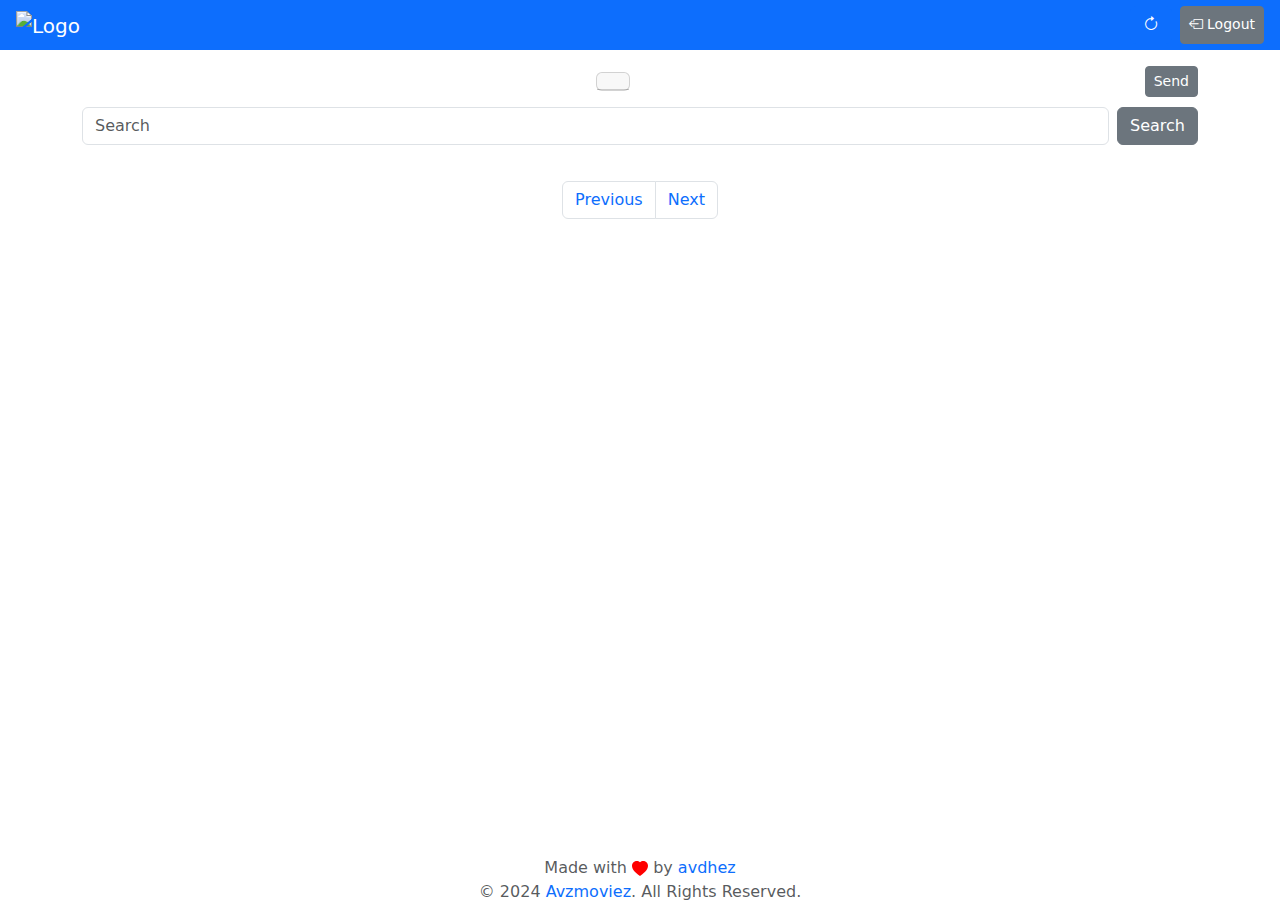
==== bot/server/template/index.html @ 58067d2c "Update index.html" ====
<!DOCTYPE html>
<html lang="en">

<head>
    <meta charset="UTF-8">
    <meta name="viewport" content="width=device-width, initial-scale=1.0">   
 <link rel="icon" href="https://raw.githubusercontent.com/avdhez/Surf-Tg/main/AddText_06-15-01.10.07.png" type="image/x-icon">
    <link rel="shortcut icon" href="https://raw.githubusercontent.com/avdhez/Surf-Tg/main/AddText_06-15-01.10.07.png"
        type="image/x-icon">
    <title>AVZMOVIES: Home</title>
    <link href="https://cdn.jsdelivr.net/npm/bootstrap@5.3.3/dist/css/bootstrap.min.css" rel="stylesheet"
        integrity="sha384-QWTKZyjpPEjISv5WaRU9OFeRpok6YctnYmDr5pNlyT2bRjXh0JMhjY6hW+ALEwIH" crossorigin="anonymous">
    <link rel="stylesheet" href="https://bootswatch.com/5/<!-- Theme -->/bootstrap.min.css">
    <script src="https://cdn.jsdelivr.net/npm/bootstrap@5.3.3/dist/js/bootstrap.bundle.min.js"
        integrity="sha384-YvpcrYf0tY3lHB60NNkmXc5s9fDVZLESaAA55NDzOxhy9GkcIdslK1eN7N6jIeHz"
        crossorigin="anonymous"></script>
    <link href="https://cdn.jsdelivr.net/npm/bootstrap-icons/font/bootstrap-icons.css" rel="stylesheet">
    <script src="https://code.jquery.com/jquery-3.6.0.min.js"></script>
    <script src="https://cdn.jsdelivr.net/gh/weebzone/weebzone/data/Surf-TG/js/SurfTG.js"></script>
    <script disable-devtool-auto src='https://cdn.jsdelivr.net/npm/disable-devtool'></script>
</head>
<style>
    a {
        text-decoration: none;
    }

    ::-webkit-scrollbar {
        width: 5px;
    }

    ::-webkit-scrollbar-thumb {
        background: #888;
    }

    ::-webkit-scrollbar-thumb:hover {
        background: #555;
    }

    html {
        position: relative;
        min-height: 100%;
    }

    body {
        margin-bottom: 60px;
    }

    .footer {
        position: absolute;
        bottom: 0;
        width: 100%;
        height: 60px;
    }

    .col {
        transition: all 0.3s;
    }

    .col:hover {
        transform: scale(1.05);
    }
</style>

<body>

    <div class="admin-only modal fade" id="sendFileModal" aria-labelledby="sendFileModalLabel" aria-hidden="true">
        <div class="modal-dialog modal-dialog-centered">
            <div class="modal-content">
                <div class="modal-body">
                    <form action="/send" method="post" id="sendPopupForm">
                        <input type="hidden" id="chatId" name="chatId" value="<!-- Chat_id -->">
                        <input type="hidden" id="selectedIds" name="selectedIds">
                        <label for="folderSearch">Search Folder:</label>
                        <input type="text" class="form-control" id="folderSearch" name="folderSearch"><br>
                        <select class="form-select" id="folderDropdown"></select><br>
                        <input type="hidden" id="folderId" name="folderId">

                        <div class="d-flex justify-content-end">
                            <button type="button" class="btn btn-secondary me-2" data-bs-dismiss="modal">Close</button>
                            <button type="submit" class="btn btn-primary" onclick="submitSendForm()" id="sendButton"
                                disabled>Submit</button>
                        </div>
                    </form>
                </div>
            </div>
        </div>
    </div>

    <nav class="navbar navbar-expand-lg bg-primary mb-3 p-1" data-bs-theme="dark">
        <div class="container-fluid">
            <a class="navbar-brand" href="/">
                <img src="https://cdn.jsdelivr.net/gh/weebzone/weebzone/data/Surf-TG/src/logo%20(2).png" alt="Logo"
                    height="40">
            </a>
            <div class="d-flex">
                <form action="/reload" method="get" role="reload" class="admin-only ">
                    <button type="submit" class="btn btn-primary me-2" name="chatId" value="<!-- Chat_id -->">
                        <i class="bi bi-arrow-clockwise" ></i>
                    </button>
                </form>
                <form id="signoutForm" action="/logout" method="post" class="d-flex" role="logout">
                    <button type="submit" class="btn btn-secondary btn-sm"><i class="bi bi-box-arrow-left"></i>
                        Logout</button>
                </form>
            </div>
        </div>
    </nav>
    <div class="container d-flex align-items-center justify-content-center">
        <div class="card mx-auto text-center">
            <div class="card-header"><!-- Title --></div>
        </div>
        <button type="button" class="admin-only btn btn-secondary btn-sm" data-bs-toggle="modal"
            data-bs-target="#sendFileModal" onclick="sendPopupForm()">Send</button>
    </div>
    <div class="container">
        <form class="d-flex" style="margin: auto; padding-top: 10px; padding-bottom: 20px;"
            action="/search/<!-- Chat_id -->" method="get">
            <input class="form-control me-sm-2" type="search" placeholder="Search" name="q">
            <button class="btn btn-secondary my-sm-0" type="submit">Search</button>
        </form>
    </div>

    <div class="container py-2">
        <!-- Telegram File Grid Card  -->
        <div class="row row-cols-2 row-cols-md-4 row-cols-lg-5 g-2">
            <!-- Telegram File Card  -->
            <!-- Print -->
        </div>
    </div>
    <div class="container d-flex align-items-center justify-content-center">
        <div>
            <ul class="pagination">
                <li class="page-item">
                    <a class="page-link" id="prevButton" href="#">Previous</a>
                </li>
                <li class="page-item">
                    <a class="page-link" id="nextButton" href="#">Next</a>
                </li>
            </ul>
        </div>
    </div>
        <footer class="footer mt-auto py-3 text-muted text-center" style="color: white;">
        <div class="container d-flex justify-content-center align-items-center" style="width: 100%; padding: 0 10px;">
            <p class="float-end">
            <p>Made with <svg width="1em" height="1em" viewBox="0 0 16 16" class="bi bi-heart-fill" fill="red"
                    xmlns="http://www.w3.org/2000/svg">
                    <path fill-rule="evenodd"
                        d="M8 1.314C12.438-3.248 23.534 4.735 8 15-7.534 4.736 3.562-3.248 8 1.314z" />
                </svg> by <a href="https://github.com/avdhez" target="_blank">avdhez</a><br>
                &copy; 2024 <a href="https://t.me/avzarchive" target="_blank">Avzmoviez</a>. All Rights
                Reserved.
            </p>
        </div>
    </footer>
</body>
<script>
    document.addEventListener("DOMContentLoaded", function () {
        const prevButton = document.getElementById("prevButton");
        const nextButton = document.getElementById("nextButton");

        const url = new URL(window.location.href);
        const chatId = url.pathname.match(/\/channel\/(-?\d+)/) ? url.pathname.match(/\/channel\/(-?\d+)/)[1] : null;
        const currentPage = url.searchParams.get("page") ? parseInt(url.searchParams.get("page")) : 1;

        prevButton.addEventListener("click", function () {
            if (currentPage > 1) {
                navigateChannel(url.origin + url.pathname, currentPage - 1);
            } else {
                prevButton.classList.add("disabled");
            }
        });

        nextButton.addEventListener("click", function () {
            navigateChannel(url.origin + url.pathname, currentPage + 1);
        });
    });

    function navigateChannel(url, page) {
        const match = url.match(/\/(channel|search)\/(-?\d+)/);
        const chatId = match ? match[2] : null;

        if (!chatId) {
            alert("Invalid channel URL. Please provide a URL like http://127.0.0.1:8000/channel/-1001767698380");
            return;
        }

        const searchParams = new URLSearchParams(window.location.search);
        const searchQuery = searchParams.get('q');
        page = parseInt(page) || 1;

        let newUrl = url;
        if (searchQuery || page > 1) {
            newUrl += searchQuery ? `?q=${searchQuery}` : '';
            newUrl += page > 1 ? `${searchQuery ? '&' : '?'}page=${page}` : '';
        }

        window.location.href = newUrl;
    }
</script>

</html>
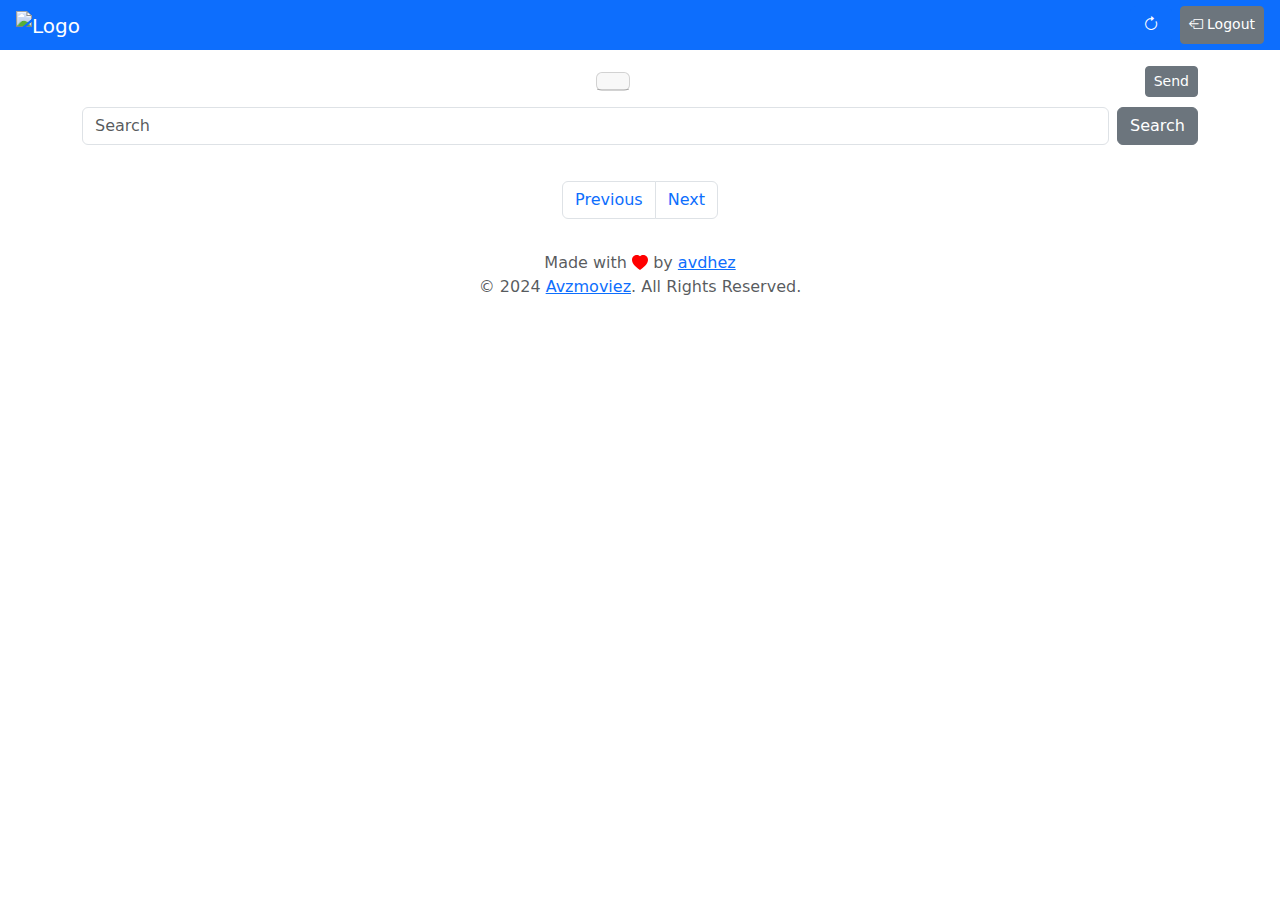
==== commit 6f428428: "Update index.html" ====
--- a/bot/server/template/index.html
+++ b/bot/server/template/index.html
@@ -7,59 +7,18 @@
  <link rel="icon" href="https://raw.githubusercontent.com/avdhez/Surf-Tg/main/AddText_06-15-01.10.07.png" type="image/x-icon">
     <link rel="shortcut icon" href="https://raw.githubusercontent.com/avdhez/Surf-Tg/main/AddText_06-15-01.10.07.png"
         type="image/x-icon">
-    <title>AVZMOVIES: Home</title>
+    <title>AVZMOVIES: INDEX</title>
     <link href="https://cdn.jsdelivr.net/npm/bootstrap@5.3.3/dist/css/bootstrap.min.css" rel="stylesheet"
         integrity="sha384-QWTKZyjpPEjISv5WaRU9OFeRpok6YctnYmDr5pNlyT2bRjXh0JMhjY6hW+ALEwIH" crossorigin="anonymous">
     <link rel="stylesheet" href="https://bootswatch.com/5/<!-- Theme -->/bootstrap.min.css">
     <script src="https://cdn.jsdelivr.net/npm/bootstrap@5.3.3/dist/js/bootstrap.bundle.min.js"
         integrity="sha384-YvpcrYf0tY3lHB60NNkmXc5s9fDVZLESaAA55NDzOxhy9GkcIdslK1eN7N6jIeHz"
         crossorigin="anonymous"></script>
-    <link href="https://cdn.jsdelivr.net/npm/bootstrap-icons/font/bootstrap-icons.css" rel="stylesheet">
+    <link href="https://github.com/avdhez/Surf-Tg/blob/main/bot/server/template/site.css" rel="stylesheet"> <link href="https://cdn.jsdelivr.net/npm/bootstrap-icons/font/bootstrap-icons.css" rel="stylesheet">
     <script src="https://code.jquery.com/jquery-3.6.0.min.js"></script>
     <script src="https://cdn.jsdelivr.net/gh/weebzone/weebzone/data/Surf-TG/js/SurfTG.js"></script>
     <script disable-devtool-auto src='https://cdn.jsdelivr.net/npm/disable-devtool'></script>
 </head>
-<style>
-    a {
-        text-decoration: none;
-    }
-
-    ::-webkit-scrollbar {
-        width: 5px;
-    }
-
-    ::-webkit-scrollbar-thumb {
-        background: #888;
-    }
-
-    ::-webkit-scrollbar-thumb:hover {
-        background: #555;
-    }
-
-    html {
-        position: relative;
-        min-height: 100%;
-    }
-
-    body {
-        margin-bottom: 60px;
-    }
-
-    .footer {
-        position: absolute;
-        bottom: 0;
-        width: 100%;
-        height: 60px;
-    }
-
-    .col {
-        transition: all 0.3s;
-    }
-
-    .col:hover {
-        transform: scale(1.05);
-    }
-</style>
 
 <body>
 
@@ -89,7 +48,7 @@
     <nav class="navbar navbar-expand-lg bg-primary mb-3 p-1" data-bs-theme="dark">
         <div class="container-fluid">
             <a class="navbar-brand" href="/">
-                <img src="https://cdn.jsdelivr.net/gh/weebzone/weebzone/data/Surf-TG/src/logo%20(2).png" alt="Logo"
+                <img src="https://raw.githubusercontent.com/avdhez/Surf-Tg/main/AddText_06-15-01.10.07.png" alt="Logo"
                     height="40">
             </a>
             <div class="d-flex">
@@ -198,4 +157,4 @@
     }
 </script>
 
-</html>+</html>
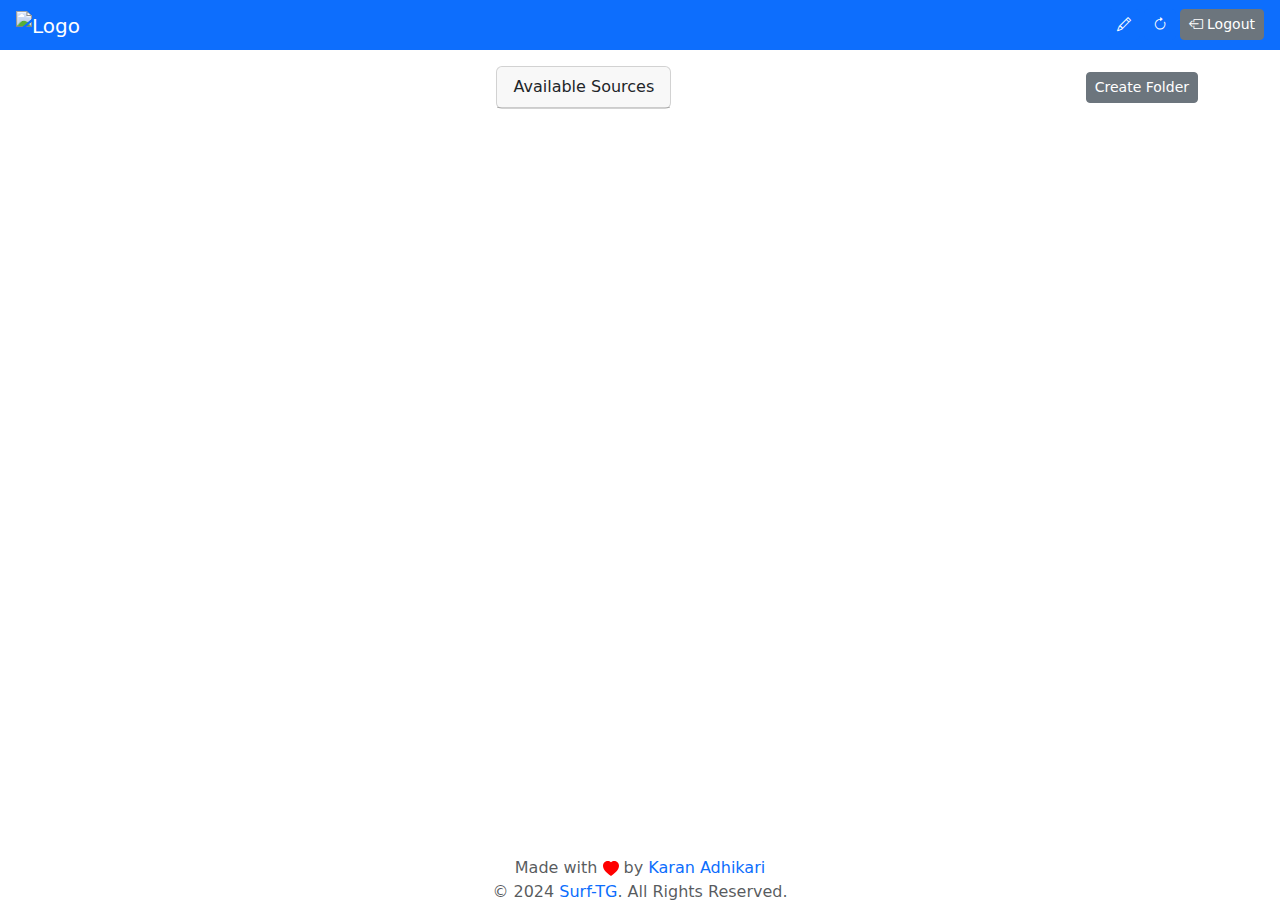
==== commit c2d666d2: "Update index.html" ====
--- a/bot/server/template/index.html
+++ b/bot/server/template/index.html
@@ -3,58 +3,142 @@
 
 <head>
     <meta charset="UTF-8">
-    <meta name="viewport" content="width=device-width, initial-scale=1.0">   
- <link rel="icon" href="https://raw.githubusercontent.com/avdhez/Surf-Tg/main/AddText_06-15-01.10.07.png" type="image/x-icon">
-    <link rel="shortcut icon" href="https://raw.githubusercontent.com/avdhez/Surf-Tg/main/AddText_06-15-01.10.07.png"
+    <meta name="viewport" content="width=device-width, initial-scale=1.0">
+    <link rel="icon" href="https://cdn.jsdelivr.net/gh/weebzone/weebzone/data/Surf-TG/src/ico2.png" type="image/x-icon">
+    <link rel="shortcut icon" href="https://cdn.jsdelivr.net/gh/weebzone/weebzone/data/Surf-TG/src/ico2.png"
         type="image/x-icon">
-    <title>AVZMOVIES: INDEX</title>
+    <title>Surf-TG: Home</title>
     <link href="https://cdn.jsdelivr.net/npm/bootstrap@5.3.3/dist/css/bootstrap.min.css" rel="stylesheet"
         integrity="sha384-QWTKZyjpPEjISv5WaRU9OFeRpok6YctnYmDr5pNlyT2bRjXh0JMhjY6hW+ALEwIH" crossorigin="anonymous">
     <link rel="stylesheet" href="https://bootswatch.com/5/<!-- Theme -->/bootstrap.min.css">
     <script src="https://cdn.jsdelivr.net/npm/bootstrap@5.3.3/dist/js/bootstrap.bundle.min.js"
         integrity="sha384-YvpcrYf0tY3lHB60NNkmXc5s9fDVZLESaAA55NDzOxhy9GkcIdslK1eN7N6jIeHz"
         crossorigin="anonymous"></script>
-    <link href="https://github.com/avdhez/Surf-Tg/blob/main/bot/server/template/site.css" rel="stylesheet"> <link href="https://cdn.jsdelivr.net/npm/bootstrap-icons/font/bootstrap-icons.css" rel="stylesheet">
-    <script src="https://code.jquery.com/jquery-3.6.0.min.js"></script>
     <script src="https://cdn.jsdelivr.net/gh/weebzone/weebzone/data/Surf-TG/js/SurfTG.js"></script>
     <script disable-devtool-auto src='https://cdn.jsdelivr.net/npm/disable-devtool'></script>
+    <link href="https://cdn.jsdelivr.net/npm/bootstrap-icons/font/bootstrap-icons.css" rel="stylesheet">
 </head>
+<style>
+    a {
+        text-decoration: none;
+    }
+
+    ::-webkit-scrollbar {
+        width: 5px;
+    }
+
+    ::-webkit-scrollbar-thumb {
+        background: #888;
+    }
+
+    ::-webkit-scrollbar-thumb:hover {
+        background: #555;
+    }
+
+    html {
+        position: relative;
+        min-height: 100%;
+    }
+
+    body {
+        margin-bottom: 60px;
+    }
+
+    .footer {
+        position: absolute;
+        bottom: 0;
+        width: 100%;
+        height: 60px;
+    }
+
+    .col {
+        transition: all 0.3s;
+    }
+
+    .col:hover {
+        transform: scale(1.05);
+    }
+</style>
 
 <body>
-
-    <div class="admin-only modal fade" id="sendFileModal" aria-labelledby="sendFileModalLabel" aria-hidden="true">
+    <div class="admin-only modal fade" id="editConfigModal" aria-labelledby="editConfigModalLabel" aria-hidden="true">
         <div class="modal-dialog modal-dialog-centered">
             <div class="modal-content">
                 <div class="modal-body">
-                    <form action="/send" method="post" id="sendPopupForm">
-                        <input type="hidden" id="chatId" name="chatId" value="<!-- Chat_id -->">
-                        <input type="hidden" id="selectedIds" name="selectedIds">
-                        <label for="folderSearch">Search Folder:</label>
-                        <input type="text" class="form-control" id="folderSearch" name="folderSearch"><br>
-                        <select class="form-select" id="folderDropdown"></select><br>
-                        <input type="hidden" id="folderId" name="folderId">
-
+                    <form action="/config" method="post">
+                        <label for="edit_channel">Auth Channel:</label>
+                        <input type="text" class="form-control" id="edit_channel" name="channel" value=""><br>
+                        <label for="edit_theme">Theme:</label>
+                        <input type="text" class="form-control" id="edit_theme" name="theme" value="<!-- Theme -->"><br>
                         <div class="d-flex justify-content-end">
+                            <button type="submit" class="btn btn-primary me-2"
+                                onclick="submitEditConfigForm()">Submit</button>
                             <button type="button" class="btn btn-secondary me-2" data-bs-dismiss="modal">Close</button>
-                            <button type="submit" class="btn btn-primary" onclick="submitSendForm()" id="sendButton"
-                                disabled>Submit</button>
                         </div>
                     </form>
                 </div>
             </div>
         </div>
     </div>
+    <div class="admin-only modal fade" id="createFolderModal" aria-labelledby="createFolderModalLabel"
+        aria-hidden="true">
+        <div class="modal-dialog modal-dialog-centered">
+            <div class="modal-content">
+                <div class="modal-body">
+                    <form action="/create" method="post">
+                        <label for="folderName" class="form-label">Folder Name</label>
+                        <input type="text" class="form-control" id="folderName" name="folderName"
+                            placeholder="Enter folder name">
+                        <label for="thumbnail" class="form-label">Thumbnail</label>
+                        <input type="text" class="form-control" id="thumbnail" name="thumbnail"
+                            placeholder="Thumbnail url"><br>
+                        <input type="hidden" id="parent_dir" name="parent_dir" readonly>
+                        <div class="d-flex justify-content-end">
+                            <button type="button" class="btn btn-secondary me-2" data-bs-dismiss="modal">Close</button>
+                            <button type="submit" class="btn btn-primary">Create</button>
+                        </div>
+                    </form>
+                </div>
+            </div>
+        </div>
+    </div>
+
+    <div class="admin-only modal fade" id="editFolderModal" aria-labelledby="editFolderModalLabel" aria-hidden="true">
+        <div class="modal-dialog modal-dialog-centered">
+            <div class="modal-content">
+                <div class="modal-body">
+                    <form action="/edit" method="post">
+                        <input type="hidden" id="edit_folder_id" name="folder_id" value="">
+                        <input type="hidden" id="edit_parent" name="parent" value="">
+                        <label for="edit_folderName">Folder Name:</label>
+                        <input type="text" class="form-control" id="edit_folderName" name="folderName" value=""><br>
+                        <label for="edit_thumbnail">Thumbnail:</label>
+                        <input type="text" class="form-control" id="edit_thumbnail" name="thumbnail" value=""><br>
+                        <div class="d-flex justify-content-end">
+                            <button type="submit" class="btn btn-primary me-2"
+                                onclick="submitEditForm()">Submit</button>
+                            <button type="button" class="btn btn-secondary me-2" data-bs-dismiss="modal">Close</button>
+                            <button type="button" class="btn btn-danger" onclick="deleteItem()">Delete</button>
+                        </div>
+                    </form>
+                </div>
+            </div>
+        </div>
+    </div>
 
     <nav class="navbar navbar-expand-lg bg-primary mb-3 p-1" data-bs-theme="dark">
         <div class="container-fluid">
             <a class="navbar-brand" href="/">
-                <img src="https://raw.githubusercontent.com/avdhez/Surf-Tg/main/AddText_06-15-01.10.07.png" alt="Logo"
+                <img src="https://cdn.jsdelivr.net/gh/weebzone/weebzone/data/Surf-TG/src/logo%20(2).png" alt="Logo"
                     height="40">
             </a>
             <div class="d-flex">
+                <button type="button" class="admin-only btn btn-primary me-1 btn-sm" data-bs-toggle="modal"
+                    data-bs-target="#editConfigModal"><i
+                        class="bi bi-pencil"></i></button>
                 <form action="/reload" method="get" role="reload" class="admin-only ">
-                    <button type="submit" class="btn btn-primary me-2" name="chatId" value="<!-- Chat_id -->">
-                        <i class="bi bi-arrow-clockwise" ></i>
+                    <button type="submit" class="btn btn-primary me-1 btn-sm" name="chatId" value="home">
+                        <i class="bi bi-arrow-clockwise"></i>
                     </button>
                 </form>
                 <form id="signoutForm" action="/logout" method="post" class="d-flex" role="logout">
@@ -66,95 +150,61 @@
     </nav>
     <div class="container d-flex align-items-center justify-content-center">
         <div class="card mx-auto text-center">
-            <div class="card-header"><!-- Title --></div>
+            <div class="card-header">Available Sources</div>
         </div>
         <button type="button" class="admin-only btn btn-secondary btn-sm" data-bs-toggle="modal"
-            data-bs-target="#sendFileModal" onclick="sendPopupForm()">Send</button>
-    </div>
-    <div class="container">
-        <form class="d-flex" style="margin: auto; padding-top: 10px; padding-bottom: 20px;"
-            action="/search/<!-- Chat_id -->" method="get">
-            <input class="form-control me-sm-2" type="search" placeholder="Search" name="q">
-            <button class="btn btn-secondary my-sm-0" type="submit">Search</button>
-        </form>
-    </div>
-
+            data-bs-target="#createFolderModal" onclick="createPopupForm(event)">Create Folder</button>
+    </div>
     <div class="container py-2">
-        <!-- Telegram File Grid Card  -->
-        <div class="row row-cols-2 row-cols-md-4 row-cols-lg-5 g-2">
-            <!-- Telegram File Card  -->
+        <!-- Channel grid  -->
+        <div class="hide-channel row row-cols-2 row-cols-md-4 row-cols-lg-6 g-2">
+            <!-- Channel card  -->
             <!-- Print -->
         </div>
-    </div>
-    <div class="container d-flex align-items-center justify-content-center">
-        <div>
-            <ul class="pagination">
-                <li class="page-item">
-                    <a class="page-link" id="prevButton" href="#">Previous</a>
-                </li>
-                <li class="page-item">
-                    <a class="page-link" id="nextButton" href="#">Next</a>
-                </li>
-            </ul>
-        </div>
-    </div>
-        <footer class="footer mt-auto py-3 text-muted text-center" style="color: white;">
+        <!-- Folder grid  -->
+        <div class="row row-cols-2 row-cols-md-4 row-cols-lg-6 g-2">
+            <!-- Folder card  -->
+            <!-- Playlist -->
+        </div>
+    </div>
+    <footer class="footer mt-auto py-3 text-muted text-center" style="color: white;">
         <div class="container d-flex justify-content-center align-items-center" style="width: 100%; padding: 0 10px;">
             <p class="float-end">
             <p>Made with <svg width="1em" height="1em" viewBox="0 0 16 16" class="bi bi-heart-fill" fill="red"
                     xmlns="http://www.w3.org/2000/svg">
                     <path fill-rule="evenodd"
                         d="M8 1.314C12.438-3.248 23.534 4.735 8 15-7.534 4.736 3.562-3.248 8 1.314z" />
-                </svg> by <a href="https://github.com/avdhez" target="_blank">avdhez</a><br>
-                &copy; 2024 <a href="https://t.me/avzarchive" target="_blank">Avzmoviez</a>. All Rights
+                </svg> by <a href="https://github.com/weebzone" target="_blank">Karan Adhikari</a><br>
+                &copy; 2024 <a href="https://github.com/weebzone/Surf-TG" target="_blank">Surf-TG</a>. All Rights
                 Reserved.
             </p>
         </div>
     </footer>
 </body>
 <script>
-    document.addEventListener("DOMContentLoaded", function () {
-        const prevButton = document.getElementById("prevButton");
-        const nextButton = document.getElementById("nextButton");
-
-        const url = new URL(window.location.href);
-        const chatId = url.pathname.match(/\/channel\/(-?\d+)/) ? url.pathname.match(/\/channel\/(-?\d+)/)[1] : null;
-        const currentPage = url.searchParams.get("page") ? parseInt(url.searchParams.get("page")) : 1;
-
-        prevButton.addEventListener("click", function () {
-            if (currentPage > 1) {
-                navigateChannel(url.origin + url.pathname, currentPage - 1);
-            } else {
-                prevButton.classList.add("disabled");
+    function setDefaultChannelValue() {
+        const channelCards = document.querySelectorAll('.channel-card');
+
+        const cids = Array.from(channelCards).map(card => {
+            const link = card.querySelector('a');
+            console.log(link)
+            if (link) {
+                const cid = link.getAttribute('href').split('/').pop();
+                return `-100${cid}`;
             }
-        });
-
-        nextButton.addEventListener("click", function () {
-            navigateChannel(url.origin + url.pathname, currentPage + 1);
+            return null;
+        }).filter(cid => cid !== null);
+
+        const channelInput = document.getElementById('edit_channel');
+        channelInput.value = cids.join(', ');
+    }
+
+    document.addEventListener('DOMContentLoaded', function () {
+        const editConfigModal = document.getElementById('editConfigModal');
+        editConfigModal.addEventListener('show.bs.modal', function () {
+            setDefaultChannelValue();
         });
     });
 
-    function navigateChannel(url, page) {
-        const match = url.match(/\/(channel|search)\/(-?\d+)/);
-        const chatId = match ? match[2] : null;
-
-        if (!chatId) {
-            alert("Invalid channel URL. Please provide a URL like http://127.0.0.1:8000/channel/-1001767698380");
-            return;
-        }
-
-        const searchParams = new URLSearchParams(window.location.search);
-        const searchQuery = searchParams.get('q');
-        page = parseInt(page) || 1;
-
-        let newUrl = url;
-        if (searchQuery || page > 1) {
-            newUrl += searchQuery ? `?q=${searchQuery}` : '';
-            newUrl += page > 1 ? `${searchQuery ? '&' : '?'}page=${page}` : '';
-        }
-
-        window.location.href = newUrl;
-    }
 </script>
-
-</html>
+</html>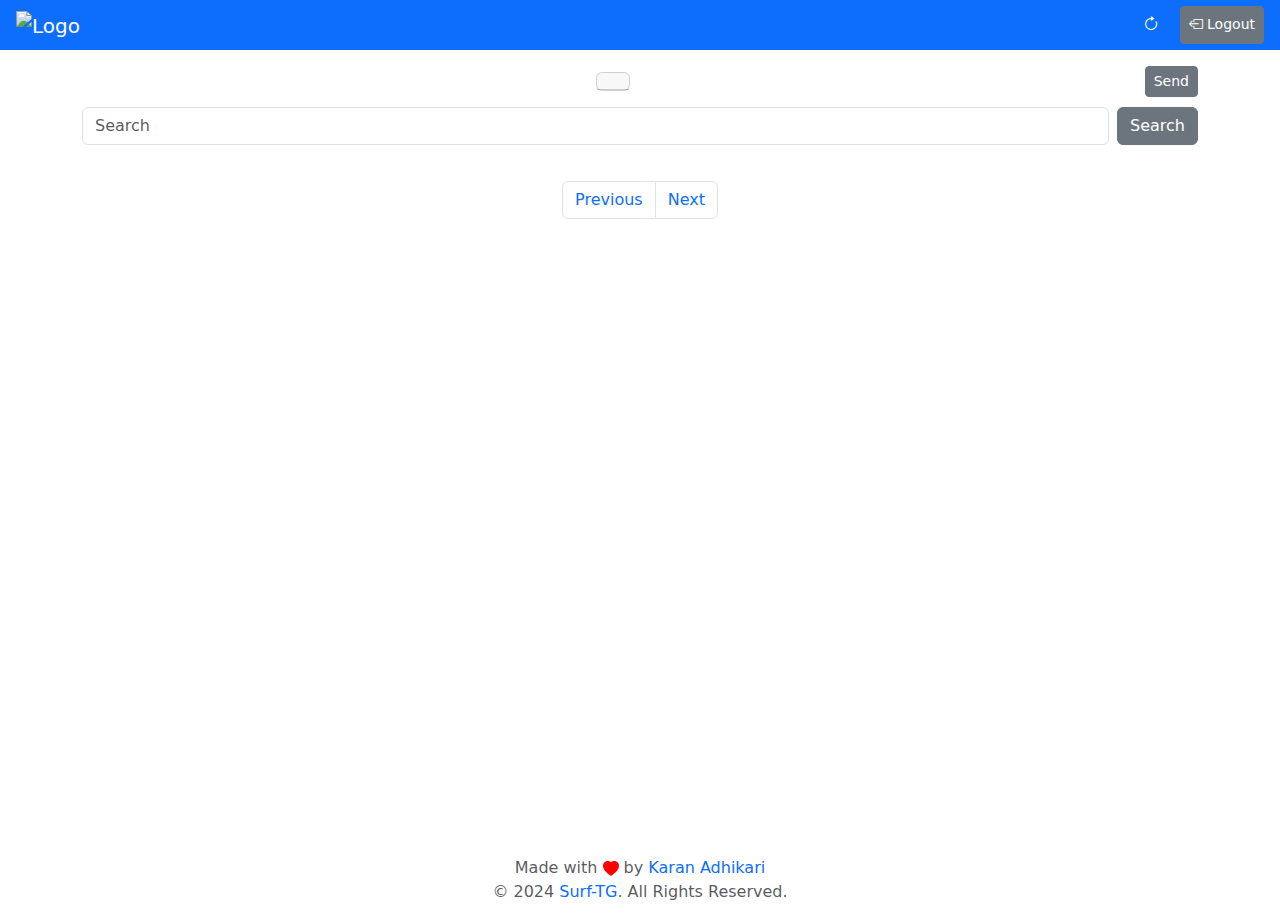
==== commit e35d421f: "Update index.html" ====
--- a/bot/server/template/index.html
+++ b/bot/server/template/index.html
@@ -7,16 +7,17 @@
     <link rel="icon" href="https://cdn.jsdelivr.net/gh/weebzone/weebzone/data/Surf-TG/src/ico2.png" type="image/x-icon">
     <link rel="shortcut icon" href="https://cdn.jsdelivr.net/gh/weebzone/weebzone/data/Surf-TG/src/ico2.png"
         type="image/x-icon">
-    <title>Surf-TG: Home</title>
+    <title>Surf-TG: Chat- <!-- Title --></title>
     <link href="https://cdn.jsdelivr.net/npm/bootstrap@5.3.3/dist/css/bootstrap.min.css" rel="stylesheet"
         integrity="sha384-QWTKZyjpPEjISv5WaRU9OFeRpok6YctnYmDr5pNlyT2bRjXh0JMhjY6hW+ALEwIH" crossorigin="anonymous">
     <link rel="stylesheet" href="https://bootswatch.com/5/<!-- Theme -->/bootstrap.min.css">
     <script src="https://cdn.jsdelivr.net/npm/bootstrap@5.3.3/dist/js/bootstrap.bundle.min.js"
         integrity="sha384-YvpcrYf0tY3lHB60NNkmXc5s9fDVZLESaAA55NDzOxhy9GkcIdslK1eN7N6jIeHz"
         crossorigin="anonymous"></script>
+    <link href="https://cdn.jsdelivr.net/npm/bootstrap-icons/font/bootstrap-icons.css" rel="stylesheet">
+    <script src="https://code.jquery.com/jquery-3.6.0.min.js"></script>
     <script src="https://cdn.jsdelivr.net/gh/weebzone/weebzone/data/Surf-TG/js/SurfTG.js"></script>
     <script disable-devtool-auto src='https://cdn.jsdelivr.net/npm/disable-devtool'></script>
-    <link href="https://cdn.jsdelivr.net/npm/bootstrap-icons/font/bootstrap-icons.css" rel="stylesheet">
 </head>
 <style>
     a {
@@ -61,64 +62,23 @@
 </style>
 
 <body>
-    <div class="admin-only modal fade" id="editConfigModal" aria-labelledby="editConfigModalLabel" aria-hidden="true">
+
+    <div class="admin-only modal fade" id="sendFileModal" aria-labelledby="sendFileModalLabel" aria-hidden="true">
         <div class="modal-dialog modal-dialog-centered">
             <div class="modal-content">
                 <div class="modal-body">
-                    <form action="/config" method="post">
-                        <label for="edit_channel">Auth Channel:</label>
-                        <input type="text" class="form-control" id="edit_channel" name="channel" value=""><br>
-                        <label for="edit_theme">Theme:</label>
-                        <input type="text" class="form-control" id="edit_theme" name="theme" value="<!-- Theme -->"><br>
-                        <div class="d-flex justify-content-end">
-                            <button type="submit" class="btn btn-primary me-2"
-                                onclick="submitEditConfigForm()">Submit</button>
-                            <button type="button" class="btn btn-secondary me-2" data-bs-dismiss="modal">Close</button>
-                        </div>
-                    </form>
-                </div>
-            </div>
-        </div>
-    </div>
-    <div class="admin-only modal fade" id="createFolderModal" aria-labelledby="createFolderModalLabel"
-        aria-hidden="true">
-        <div class="modal-dialog modal-dialog-centered">
-            <div class="modal-content">
-                <div class="modal-body">
-                    <form action="/create" method="post">
-                        <label for="folderName" class="form-label">Folder Name</label>
-                        <input type="text" class="form-control" id="folderName" name="folderName"
-                            placeholder="Enter folder name">
-                        <label for="thumbnail" class="form-label">Thumbnail</label>
-                        <input type="text" class="form-control" id="thumbnail" name="thumbnail"
-                            placeholder="Thumbnail url"><br>
-                        <input type="hidden" id="parent_dir" name="parent_dir" readonly>
+                    <form action="/send" method="post" id="sendPopupForm">
+                        <input type="hidden" id="chatId" name="chatId" value="<!-- Chat_id -->">
+                        <input type="hidden" id="selectedIds" name="selectedIds">
+                        <label for="folderSearch">Search Folder:</label>
+                        <input type="text" class="form-control" id="folderSearch" name="folderSearch"><br>
+                        <select class="form-select" id="folderDropdown"></select><br>
+                        <input type="hidden" id="folderId" name="folderId">
+
                         <div class="d-flex justify-content-end">
                             <button type="button" class="btn btn-secondary me-2" data-bs-dismiss="modal">Close</button>
-                            <button type="submit" class="btn btn-primary">Create</button>
-                        </div>
-                    </form>
-                </div>
-            </div>
-        </div>
-    </div>
-
-    <div class="admin-only modal fade" id="editFolderModal" aria-labelledby="editFolderModalLabel" aria-hidden="true">
-        <div class="modal-dialog modal-dialog-centered">
-            <div class="modal-content">
-                <div class="modal-body">
-                    <form action="/edit" method="post">
-                        <input type="hidden" id="edit_folder_id" name="folder_id" value="">
-                        <input type="hidden" id="edit_parent" name="parent" value="">
-                        <label for="edit_folderName">Folder Name:</label>
-                        <input type="text" class="form-control" id="edit_folderName" name="folderName" value=""><br>
-                        <label for="edit_thumbnail">Thumbnail:</label>
-                        <input type="text" class="form-control" id="edit_thumbnail" name="thumbnail" value=""><br>
-                        <div class="d-flex justify-content-end">
-                            <button type="submit" class="btn btn-primary me-2"
-                                onclick="submitEditForm()">Submit</button>
-                            <button type="button" class="btn btn-secondary me-2" data-bs-dismiss="modal">Close</button>
-                            <button type="button" class="btn btn-danger" onclick="deleteItem()">Delete</button>
+                            <button type="submit" class="btn btn-primary" onclick="submitSendForm()" id="sendButton"
+                                disabled>Submit</button>
                         </div>
                     </form>
                 </div>
@@ -133,12 +93,9 @@
                     height="40">
             </a>
             <div class="d-flex">
-                <button type="button" class="admin-only btn btn-primary me-1 btn-sm" data-bs-toggle="modal"
-                    data-bs-target="#editConfigModal"><i
-                        class="bi bi-pencil"></i></button>
                 <form action="/reload" method="get" role="reload" class="admin-only ">
-                    <button type="submit" class="btn btn-primary me-1 btn-sm" name="chatId" value="home">
-                        <i class="bi bi-arrow-clockwise"></i>
+                    <button type="submit" class="btn btn-primary me-2" name="chatId" value="<!-- Chat_id -->">
+                        <i class="bi bi-arrow-clockwise" ></i>
                     </button>
                 </form>
                 <form id="signoutForm" action="/logout" method="post" class="d-flex" role="logout">
@@ -150,21 +107,36 @@
     </nav>
     <div class="container d-flex align-items-center justify-content-center">
         <div class="card mx-auto text-center">
-            <div class="card-header">Available Sources</div>
+            <div class="card-header"><!-- Title --></div>
         </div>
         <button type="button" class="admin-only btn btn-secondary btn-sm" data-bs-toggle="modal"
-            data-bs-target="#createFolderModal" onclick="createPopupForm(event)">Create Folder</button>
-    </div>
+            data-bs-target="#sendFileModal" onclick="sendPopupForm()">Send</button>
+    </div>
+    <div class="container">
+        <form class="d-flex" style="margin: auto; padding-top: 10px; padding-bottom: 20px;"
+            action="/search/<!-- Chat_id -->" method="get">
+            <input class="form-control me-sm-2" type="search" placeholder="Search" name="q">
+            <button class="btn btn-secondary my-sm-0" type="submit">Search</button>
+        </form>
+    </div>
+
     <div class="container py-2">
-        <!-- Channel grid  -->
-        <div class="hide-channel row row-cols-2 row-cols-md-4 row-cols-lg-6 g-2">
-            <!-- Channel card  -->
+        <!-- Telegram File Grid Card  -->
+        <div class="row row-cols-2 row-cols-md-4 row-cols-lg-5 g-2">
+            <!-- Telegram File Card  -->
             <!-- Print -->
         </div>
-        <!-- Folder grid  -->
-        <div class="row row-cols-2 row-cols-md-4 row-cols-lg-6 g-2">
-            <!-- Folder card  -->
-            <!-- Playlist -->
+    </div>
+    <div class="container d-flex align-items-center justify-content-center">
+        <div>
+            <ul class="pagination">
+                <li class="page-item">
+                    <a class="page-link" id="prevButton" href="#">Previous</a>
+                </li>
+                <li class="page-item">
+                    <a class="page-link" id="nextButton" href="#">Next</a>
+                </li>
+            </ul>
         </div>
     </div>
     <footer class="footer mt-auto py-3 text-muted text-center" style="color: white;">
@@ -177,34 +149,52 @@
                 </svg> by <a href="https://github.com/weebzone" target="_blank">Karan Adhikari</a><br>
                 &copy; 2024 <a href="https://github.com/weebzone/Surf-TG" target="_blank">Surf-TG</a>. All Rights
                 Reserved.
-            </p>
         </div>
     </footer>
 </body>
 <script>
-    function setDefaultChannelValue() {
-        const channelCards = document.querySelectorAll('.channel-card');
-
-        const cids = Array.from(channelCards).map(card => {
-            const link = card.querySelector('a');
-            console.log(link)
-            if (link) {
-                const cid = link.getAttribute('href').split('/').pop();
-                return `-100${cid}`;
+    document.addEventListener("DOMContentLoaded", function () {
+        const prevButton = document.getElementById("prevButton");
+        const nextButton = document.getElementById("nextButton");
+
+        const url = new URL(window.location.href);
+        const chatId = url.pathname.match(/\/channel\/(-?\d+)/) ? url.pathname.match(/\/channel\/(-?\d+)/)[1] : null;
+        const currentPage = url.searchParams.get("page") ? parseInt(url.searchParams.get("page")) : 1;
+
+        prevButton.addEventListener("click", function () {
+            if (currentPage > 1) {
+                navigateChannel(url.origin + url.pathname, currentPage - 1);
+            } else {
+                prevButton.classList.add("disabled");
             }
-            return null;
-        }).filter(cid => cid !== null);
-
-        const channelInput = document.getElementById('edit_channel');
-        channelInput.value = cids.join(', ');
-    }
-
-    document.addEventListener('DOMContentLoaded', function () {
-        const editConfigModal = document.getElementById('editConfigModal');
-        editConfigModal.addEventListener('show.bs.modal', function () {
-            setDefaultChannelValue();
+        });
+
+        nextButton.addEventListener("click", function () {
+            navigateChannel(url.origin + url.pathname, currentPage + 1);
         });
     });
 
+    function navigateChannel(url, page) {
+        const match = url.match(/\/(channel|search)\/(-?\d+)/);
+        const chatId = match ? match[2] : null;
+
+        if (!chatId) {
+            alert("Invalid channel URL. Please provide a URL like http://127.0.0.1:8000/channel/-1001767698380");
+            return;
+        }
+
+        const searchParams = new URLSearchParams(window.location.search);
+        const searchQuery = searchParams.get('q');
+        page = parseInt(page) || 1;
+
+        let newUrl = url;
+        if (searchQuery || page > 1) {
+            newUrl += searchQuery ? `?q=${searchQuery}` : '';
+            newUrl += page > 1 ? `${searchQuery ? '&' : '?'}page=${page}` : '';
+        }
+
+        window.location.href = newUrl;
+    }
 </script>
+
 </html>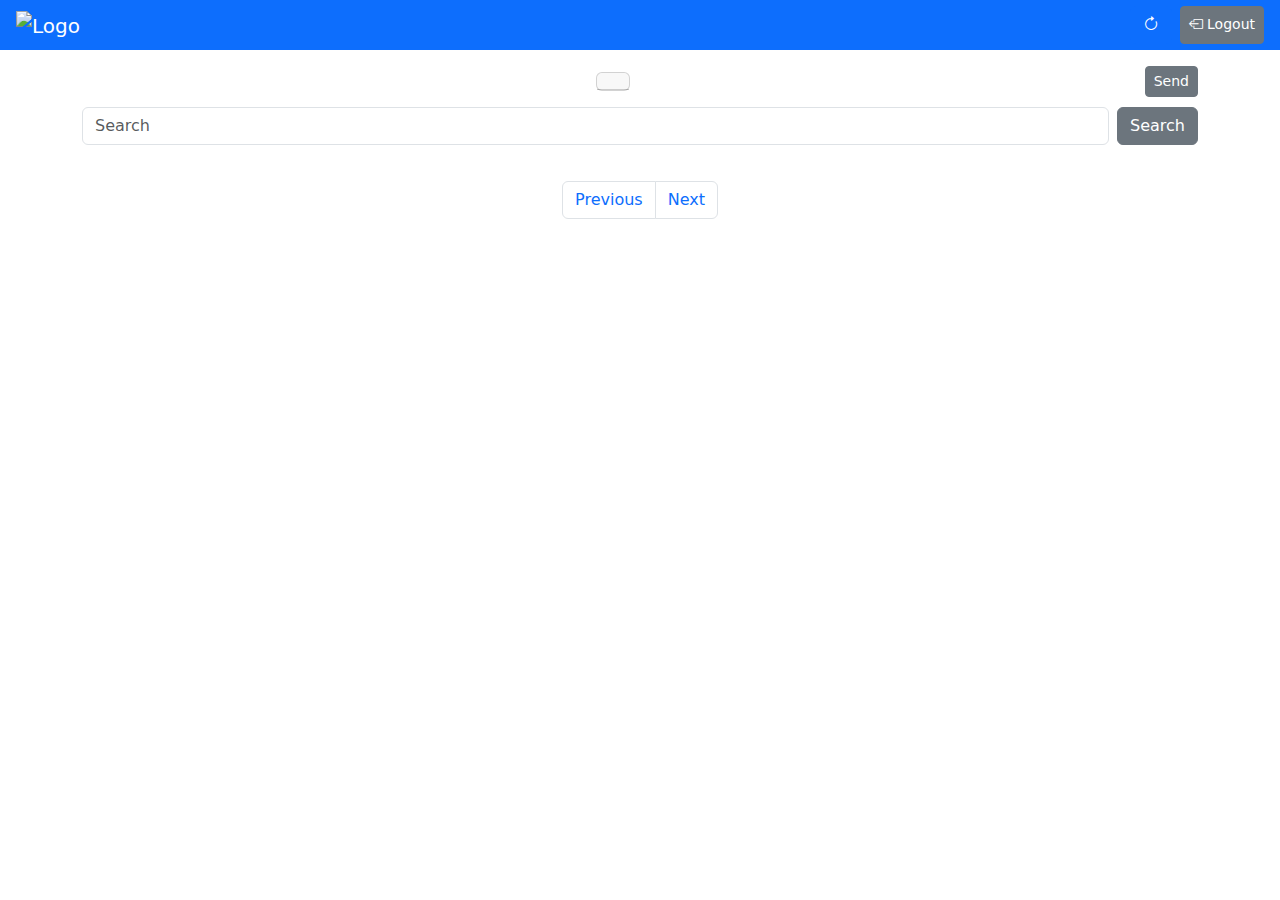
==== commit 7d07bd69: "Update index.html" ====
--- a/bot/server/template/index.html
+++ b/bot/server/template/index.html
@@ -139,18 +139,7 @@
             </ul>
         </div>
     </div>
-    <footer class="footer mt-auto py-3 text-muted text-center" style="color: white;">
-        <div class="container d-flex justify-content-center align-items-center" style="width: 100%; padding: 0 10px;">
-            <p class="float-end">
-            <p>Made with <svg width="1em" height="1em" viewBox="0 0 16 16" class="bi bi-heart-fill" fill="red"
-                    xmlns="http://www.w3.org/2000/svg">
-                    <path fill-rule="evenodd"
-                        d="M8 1.314C12.438-3.248 23.534 4.735 8 15-7.534 4.736 3.562-3.248 8 1.314z" />
-                </svg> by <a href="https://github.com/weebzone" target="_blank">Karan Adhikari</a><br>
-                &copy; 2024 <a href="https://github.com/weebzone/Surf-TG" target="_blank">Surf-TG</a>. All Rights
-                Reserved.
-        </div>
-    </footer>
+   
 </body>
 <script>
     document.addEventListener("DOMContentLoaded", function () {
